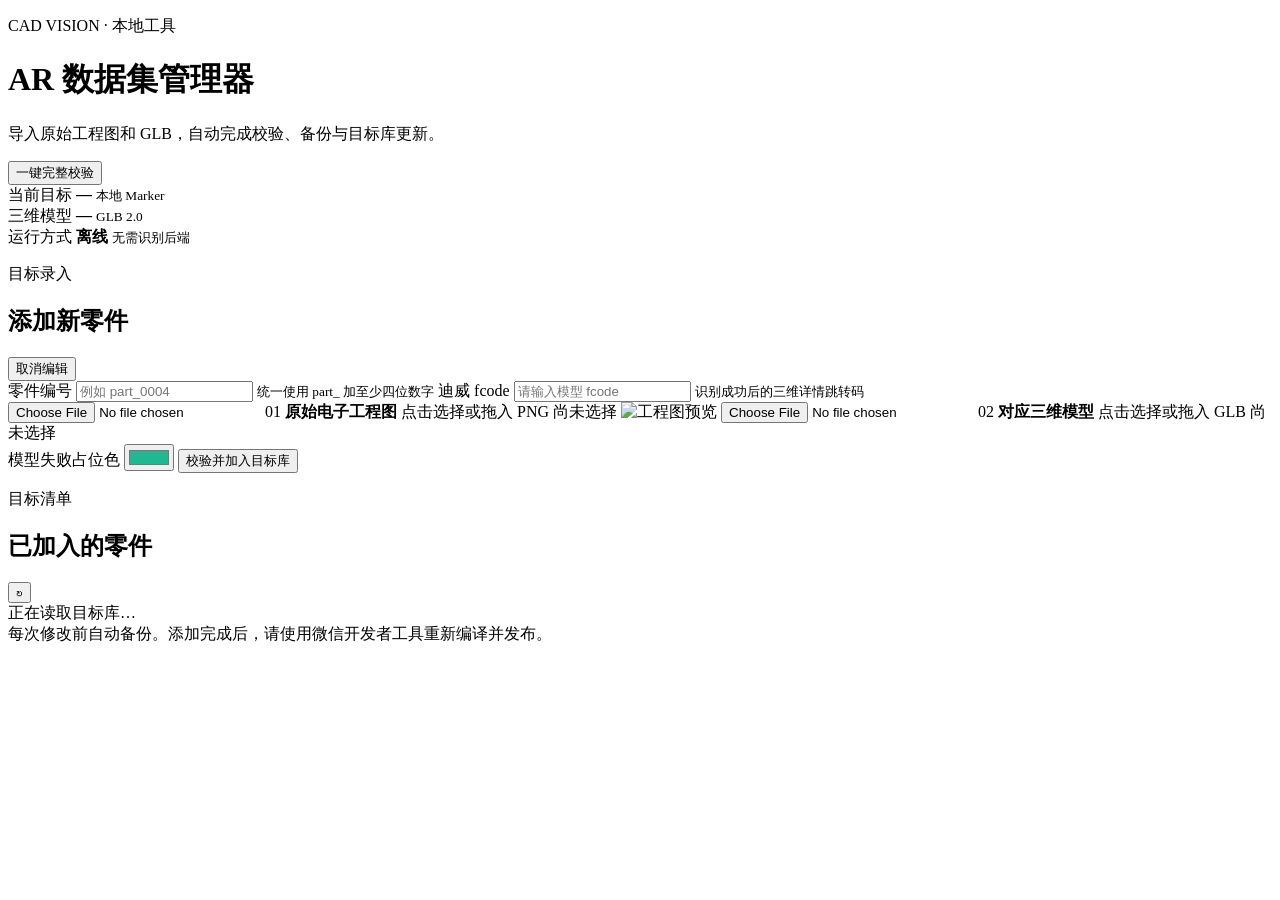
==== tools/dataset-manager/public/index.html @ ee6cb339 "feat: release pure local AR experience" ====
<!doctype html>
<html lang="zh-CN">
  <head>
    <meta charset="UTF-8" />
    <meta name="viewport" content="width=device-width, initial-scale=1.0" />
    <title>AR 数据集管理器</title>
    <link rel="stylesheet" href="/styles.css" />
  </head>
  <body>
    <div class="page-shell">
      <header class="hero">
        <div>
          <p class="eyebrow">CAD VISION · 本地工具</p>
          <h1>AR 数据集管理器</h1>
          <p class="hero-copy">
            导入原始工程图和 GLB，自动完成校验、备份与目标库更新。
          </p>
        </div>
        <button class="verify-button" id="verifyButton" type="button">
          <span class="button-dot"></span>
          一键完整校验
        </button>
      </header>

      <section class="summary-grid" aria-label="数据集概况">
        <article class="summary-card">
          <span>当前目标</span>
          <strong id="targetCount">—</strong>
          <small>本地 Marker</small>
        </article>
        <article class="summary-card">
          <span>三维模型</span>
          <strong id="modelCount">—</strong>
          <small>GLB 2.0</small>
        </article>
        <article class="summary-card">
          <span>运行方式</span>
          <strong>离线</strong>
          <small>无需识别后端</small>
        </article>
      </section>

      <main class="workspace">
        <section class="panel form-panel">
          <div class="panel-heading">
            <div>
              <p class="section-label">目标录入</p>
              <h2 id="formTitle">添加新零件</h2>
            </div>
            <button class="text-button hidden" id="cancelEdit" type="button">
              取消编辑
            </button>
          </div>

          <form id="targetForm">
            <div class="field-grid">
              <label class="field">
                <span>零件编号</span>
                <input
                  id="modelId"
                  name="modelId"
                  placeholder="例如 part_0004"
                  pattern="part_[0-9]{4,}"
                  autocomplete="off"
                  required
                />
                <small>统一使用 part_ 加至少四位数字</small>
              </label>
              <label class="field">
                <span>迪威 fcode</span>
                <input
                  id="fcode"
                  name="fcode"
                  placeholder="请输入模型 fcode"
                  autocomplete="off"
                  required
                />
                <small>识别成功后的三维详情跳转码</small>
              </label>
            </div>

            <div class="upload-grid">
              <label class="upload-card" id="imageDrop">
                <input id="imageFile" type="file" accept=".png,image/png" />
                <span class="upload-index">01</span>
                <strong>原始电子工程图</strong>
                <span class="upload-hint">点击选择或拖入 PNG</span>
                <span class="file-status" id="imageStatus">尚未选择</span>
                <img id="imagePreview" alt="工程图预览" class="hidden" />
              </label>

              <label class="upload-card" id="modelDrop">
                <input
                  id="modelFile"
                  type="file"
                  accept=".glb,model/gltf-binary"
                />
                <span class="upload-index">02</span>
                <strong>对应三维模型</strong>
                <span class="upload-hint">点击选择或拖入 GLB</span>
                <span class="file-status" id="modelStatus">尚未选择</span>
                <div class="model-glyph" aria-hidden="true">
                  <i></i><i></i><i></i>
                </div>
              </label>
            </div>

            <div class="form-footer">
              <label class="color-field">
                <span>模型失败占位色</span>
                <input id="colorPicker" type="color" value="#1fb891" />
              </label>
              <button class="primary-button" id="submitButton" type="submit">
                校验并加入目标库
              </button>
            </div>
          </form>
        </section>

        <section class="panel list-panel">
          <div class="panel-heading">
            <div>
              <p class="section-label">目标清单</p>
              <h2>已加入的零件</h2>
            </div>
            <button class="icon-button" id="refreshButton" type="button" title="刷新">
              ↻
            </button>
          </div>
          <div id="targetList" class="target-list">
            <div class="loading-row">正在读取目标库…</div>
          </div>
        </section>
      </main>

      <footer>
        每次修改前自动备份。添加完成后，请使用微信开发者工具重新编译并发布。
      </footer>
    </div>

    <div class="toast" id="toast" role="status" aria-live="polite"></div>

    <dialog id="resultDialog">
      <div class="dialog-heading">
        <div>
          <p class="section-label">检查结果</p>
          <h2 id="dialogTitle">完整校验</h2>
        </div>
        <button id="closeDialog" class="icon-button" type="button">×</button>
      </div>
      <pre id="verifyOutput"></pre>
    </dialog>

    <script src="/app.js"></script>
  </body>
</html>
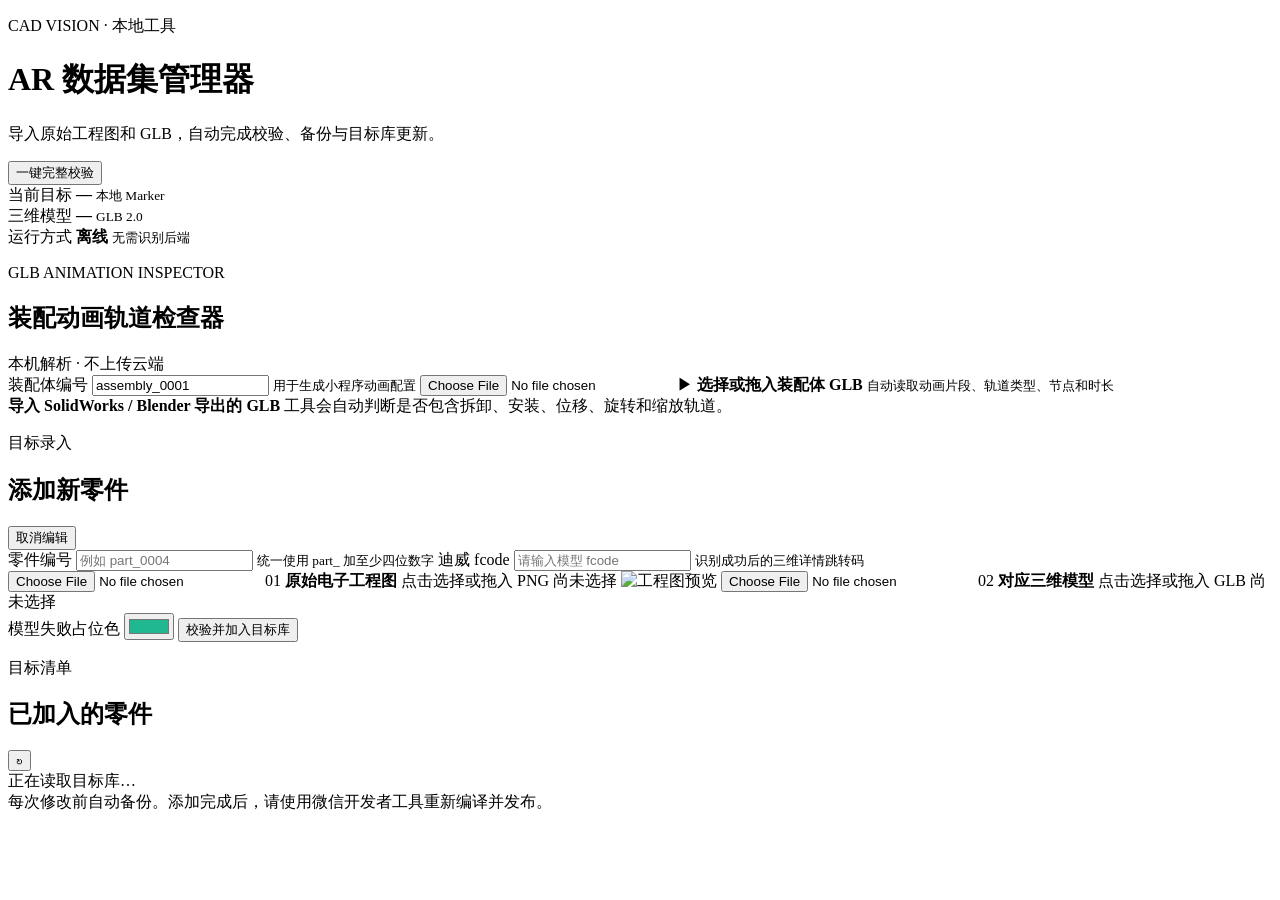
==== commit ccc0f560: "feat: add SolidWorks assembly explosion viewer" ====
--- a/tools/dataset-manager/public/index.html
+++ b/tools/dataset-manager/public/index.html
@@ -38,6 +38,47 @@
           <strong>离线</strong>
           <small>无需识别后端</small>
         </article>
+      </section>
+
+      <section class="panel inspector-panel">
+        <div class="panel-heading">
+          <div>
+            <p class="section-label">GLB ANIMATION INSPECTOR</p>
+            <h2>装配动画轨道检查器</h2>
+          </div>
+          <span class="local-badge">本机解析 · 不上传云端</span>
+        </div>
+        <div class="inspector-body">
+          <div class="inspector-inputs">
+            <label class="field inspector-id-field">
+              <span>装配体编号</span>
+              <input
+                id="assemblyId"
+                value="assembly_0001"
+                placeholder="例如 assembly_0001"
+                autocomplete="off"
+              />
+              <small>用于生成小程序动画配置</small>
+            </label>
+            <label class="animation-drop" id="animationDrop">
+              <input
+                id="animationFile"
+                type="file"
+                accept=".glb,model/gltf-binary"
+              />
+              <span class="animation-icon" aria-hidden="true">▶</span>
+              <span>
+                <strong>选择或拖入装配体 GLB</strong>
+                <small id="animationStatus">自动读取动画片段、轨道类型、节点和时长</small>
+              </span>
+            </label>
+          </div>
+          <div id="animationEmpty" class="inspector-empty">
+            <strong>导入 SolidWorks / Blender 导出的 GLB</strong>
+            <span>工具会自动判断是否包含拆卸、安装、位移、旋转和缩放轨道。</span>
+          </div>
+          <div id="animationReport" class="animation-report hidden"></div>
+        </div>
       </section>
 
       <main class="workspace">
